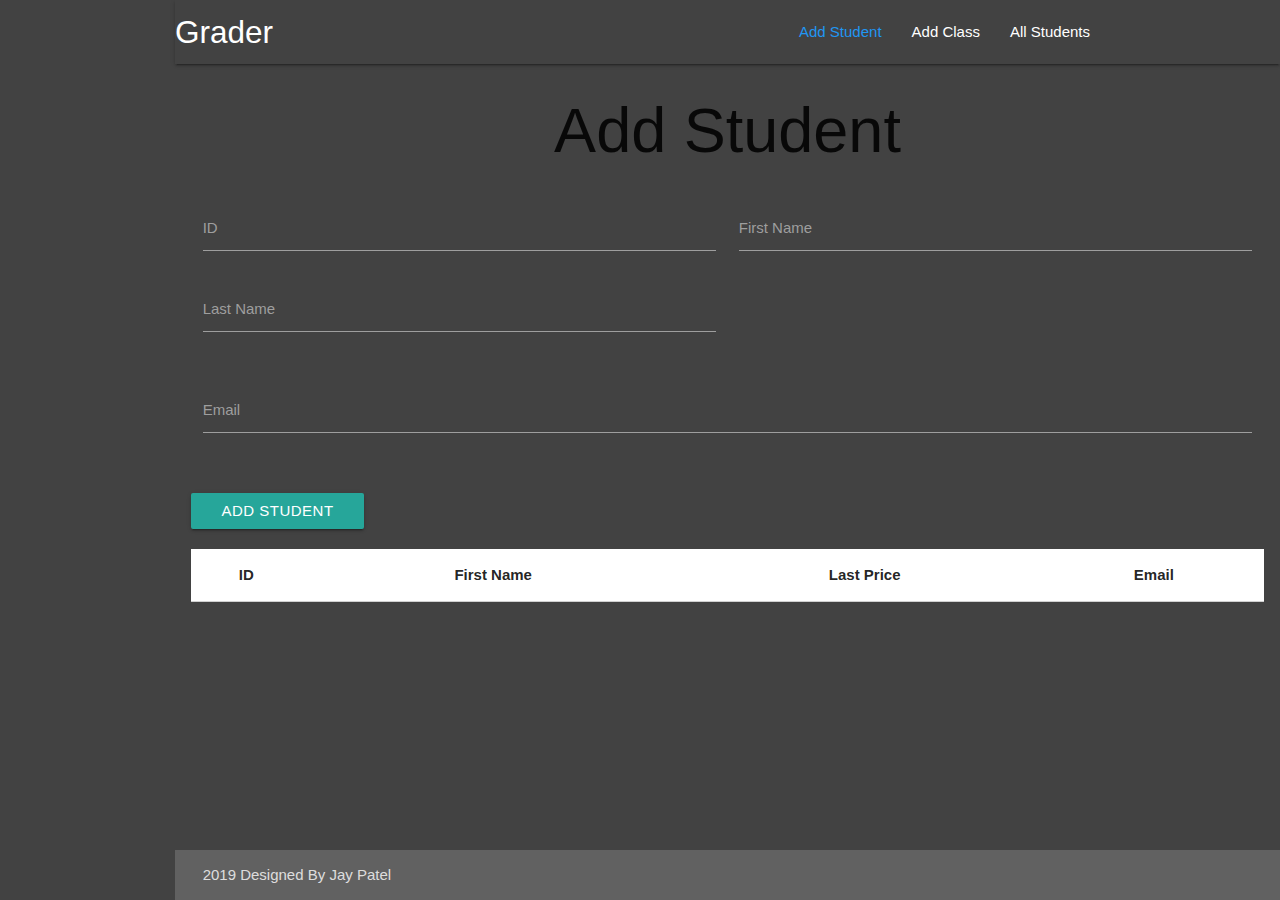
==== MyWebApp/src/main/webapp/addStudent.html @ 0584c745 "initial commit" ====
<!DOCTYPE html>
<html lang="en">
<head>
    <meta http-equiv="X-UA-Compatible" content="IE=edge"/>
    <title>J-Grader</title>
    <link type="text/css" rel="stylesheet" href="css/materialize.min.css" media="screen"/>
    <link type="text/css" rel="stylesheet" href="css/style.css" media="screen"/>
    <link type="text/css" rel="stylesheet" href="css/codemirror/codemirror.css" media="screen"/>
    <link href="https://fonts.googleapis.com/icon?family=Material+Icons" rel="stylesheet">
    <script type="text/javascript" src="js/jquery-3.2.1.min.js"></script>
    <script type="text/javascript" src="js/materialize.min.js"></script>
    <script type="text/javascript" src="js/moment.min.js"></script>
    <script type="text/javascript" src="js/scripts.js"></script>
    <script type="text/javascript" src="js/vkbeautify.js"></script>
    <script type="text/javascript" src="js/codemirror/codemirror.js"></script>
    <script type="text/javascript" src="js/codemirror/mode/xml/xml.js"></script>
    <script>
            //Make sure that we have an auth-key. This doesn't ensure that its valid.
            //Only that one exists in local storage, there's really no need to ensure its
            //validity since all subsequent API calls would fail with an invalid Authorization header.
            //The worst case is that someone can get to a broken index page and make no API calls.

        </script>
</head>
<body class="grey darken-3">
<header>

    <nav>
        <div class="nav-wrapper grey darken-3">
            <a href="" class="brand-logo white-text">Grader</a>
            <ul id="nav-mobile" class="right hide-on-med-and-down">
                <li><a class="blue-text" href="">Add Student</a></li>
                <li><a class="white-text" href="">Add Class</a></li>
                <li><a class="white-text" href="">All Students</a></li>
            </ul>
        </div>
    </nav>

</header>
<main>

    <div class="container">
        <div class="row">
            <h1 class="center">Add Student</h1>
            <form class="col s12">
                <div class="row">
                    <div class="input-field col s6">
                        <input id="student_id" type="number" class="validate">
                        <label for="student_id">ID</label>
                    </div>
                    <div class="input-field col s6 darken-3">
                        <input id="first_name" type="text" class="validate">
                        <label for="first_name">First Name</label>
                    </div>
                    <div class="input-field col s6">
                        <input id="last_name" type="text" class="validate">
                        <label for="last_name">Last Name</label>
                    </div>
                </div>
                <div class="row">
                    <div class="input-field col s12">
                        <input id="email" type="email" class="validate">
                        <label for="email">Email</label>
                    </div>
                </div>
            </form>
        </div>
    </div>
    <div class="container">
        <div class="row">
            <a class="waves-effect waves-light btn" onclick="validate()">Add Student</a>
        </div>
    </div>
    <div class="container">
        <div class="row">
            <table id="student-table" class="responsive-table centered highlight" bgcolor="white">
                <thead>
                <tr>
                    <th>ID</th>
                    <th>First Name</th>
                    <th>Last Price</th>
                    <th>Email</th>
                </tr>
                </thead>

                <tbody>
                <tr>
                </tr>
                </tbody>
            </table>
            <div class="col s12 red white-text hide" id="errorArea">
            </div>
            <!--Success message-->
            <div class="col s12 green darken-3 white-text hide" id="successArea">
            </div>
        </div>
    </div>
</main>
<footer class="page-footer grey darken-3 hide-on-med-and-down">
    <div class="container">
        <div class="right" id="txt"></div>
    </div>
</footer>
<footer class="page-footer grey darken-3 hide-on-med-and-down">
    <div class="footer-copyright grey darken-2">
        <div class="container">2019 Designed By Jay Patel </div>
    </div>
</footer>
<script>
    document.addEventListener('DOMContentLoaded', function() {
    var colElems = document.querySelectorAll('.collapsible');
                var toolElems = document.querySelectorAll('.tooltipped');

    });

        // append row to the HTML table
        function appendRow() {
            var tbl = document.getElementById('student-table'), // table reference
                row = tbl.insertRow(tbl.rows.length),      // append table row
                i;
                console.log("inside appendRow");
                console.log(document.getElementById("student_id").value);
                createCell(row.insertCell(0), document.getElementById("student_id").value, 'row');
                createCell(row.insertCell(1), document.getElementById("first_name").value, 'row');
                createCell(row.insertCell(2), document.getElementById("last_name").value, 'row');
                createCell(row.insertCell(3), document.getElementById("email").value, 'row');
                clearAll();

        }

        // create DIV element and append to the table cell
        function createCell(cell, text, style) {
            var div = document.createElement('div'), // create DIV element
                txt = document.createTextNode(text); // create text node
            div.appendChild(txt);                    // append text node to the DIV
            div.setAttribute('class', style);        // set DIV class attribute
            div.setAttribute('className', style);    // set DIV class attribute for IE (?!)
            cell.appendChild(div);                   // append DIV to the table cell
        }


        function clearAll(){
          console.log("inside ClearAll");
          document.getElementById("student_id").value = null;
          document.getElementById("first_name").value = null;
          document.getElementById("last_name").value = null;
          document.getElementById("email").value = null
        }

        function validate(){
          console.log("inside validate");
          if(document.getElementById("student_id").value == ""){
            console.log("ID empty");
            alert("Id is empty");
          }
          else if(document.getElementById("first_name").value == ""){
             alert("First name is empty");
          }
          else if (document.getElementById("last_name").value == ""){
            alert("Last Name is empty");
          }
          else{
            appendRow();
          }
        }
        </script>
</body>
</html>
---- MyWebApp/src/main/webapp/css/style.css ----
/**Don't use the Roboto Fonts*/
html {
    font-family: GillSans, Calibri, Trebuchet, sans-serif;
}

body {
    display: flex;
    min-height: 100vh;
    flex-direction: column;
}
.noClick {
    pointer-events: none;
}
/*Tab styling*/
.tabs .tab a  {
    color: black;
}
.tabs .tab a:hover {
    color: #1976D2;
}
.tabs .indicator {
    background-color: #1976D2;
    height: 5px;
}
.tabs a.active {
    color: #1976D2 !important;
}
h6 {
    color: grey;
}
.container {
    width: 95%;
    max-width: 2000px;
}
.mdnHistoryRow {
    font-size: 12px;
}
main {
    flex: 1 0 auto;
}
.error {
    font-size: 11px;
}

.hidden {
    visibility: hidden;
}

.visible {
    visibility: visible;
}

header, main, footer {
  padding-left: 175px;
}

.side-nav a {
    padding: 0 0 0 10px !important;
}

.side-nav .userView {
    margin-bottom: 0;
    line-height: 0;
    padding: 50px 10px 10px 10px;
}

.side-nav .brand-logo {
    width: 65%;
    max-height: 75%;
    max-width: 210%;
    min-width: 85px;
    margin-top: 15px;
    margin-left: 10px;
}
.side-nav .side-link {
    font-size: 0.8em;
    padding: 0;
}

.side-nav a.btn {
    font-size: 10px;
    height: 35px;
    line-height: 35px;
    margin: 0 0 20px 0;
    padding: 0 0 10px 0;
}
.side-nav .side-link-submenu-entry {
    padding-left: 20px !important;
}
.nav-wrapper .right {
    padding-right: 175px;
}
.nav-wrapper .left {
    margin-left: 10px;
}
.capitalize{
  text-transform:capitalize;
   display:inline-block
}

@media only screen and (max-width : 992px) {
  header, main, footer {
    padding-left: 0;
  }
  .nav-wrapper .right {
      padding-right: 0;
  }
}
---- MyWebApp/src/main/webapp/css/codemirror/codemirror.css ----
/* BASICS */

.CodeMirror {
  /* Set height, width, borders, and global font properties here */
  font-family: monospace;
  height: 300px;
  color: black;
}

/* PADDING */

.CodeMirror-lines {
  padding: 4px 0; /* Vertical padding around content */
}
.CodeMirror pre {
  padding: 0 4px; /* Horizontal padding of content */
}

.CodeMirror-scrollbar-filler, .CodeMirror-gutter-filler {
  background-color: white; /* The little square between H and V scrollbars */
}

/* GUTTER */

.CodeMirror-gutters {
  border-right: 1px solid #ddd;
  background-color: #f7f7f7;
  white-space: nowrap;
}
.CodeMirror-linenumbers {}
.CodeMirror-linenumber {
  padding: 0 3px 0 5px;
  min-width: 20px;
  text-align: right;
  color: #999;
  white-space: nowrap;
}

.CodeMirror-guttermarker { color: black; }
.CodeMirror-guttermarker-subtle { color: #999; }

/* CURSOR */

.CodeMirror-cursor {
  border-left: 1px solid black;
  border-right: none;
  width: 0;
}
/* Shown when moving in bi-directional text */
.CodeMirror div.CodeMirror-secondarycursor {
  border-left: 1px solid silver;
}
.cm-fat-cursor .CodeMirror-cursor {
  width: auto;
  border: 0 !important;
  background: #7e7;
}
.cm-fat-cursor div.CodeMirror-cursors {
  z-index: 1;
}

.cm-animate-fat-cursor {
  width: auto;
  border: 0;
  -webkit-animation: blink 1.06s steps(1) infinite;
  -moz-animation: blink 1.06s steps(1) infinite;
  animation: blink 1.06s steps(1) infinite;
  background-color: #7e7;
}
@-moz-keyframes blink {
  0% {}
  50% { background-color: transparent; }
  100% {}
}
@-webkit-keyframes blink {
  0% {}
  50% { background-color: transparent; }
  100% {}
}
@keyframes blink {
  0% {}
  50% { background-color: transparent; }
  100% {}
}

/* Can style cursor different in overwrite (non-insert) mode */
.CodeMirror-overwrite .CodeMirror-cursor {}

.cm-tab { display: inline-block; text-decoration: inherit; }

.CodeMirror-rulers {
  position: absolute;
  left: 0; right: 0; top: -50px; bottom: -20px;
  overflow: hidden;
}
.CodeMirror-ruler {
  border-left: 1px solid #ccc;
  top: 0; bottom: 0;
  position: absolute;
}

/* DEFAULT THEME */

.cm-s-default .cm-header {color: blue;}
.cm-s-default .cm-quote {color: #090;}
.cm-negative {color: #d44;}
.cm-positive {color: #292;}
.cm-header, .cm-strong {font-weight: bold;}
.cm-em {font-style: italic;}
.cm-link {text-decoration: underline;}
.cm-strikethrough {text-decoration: line-through;}

.cm-s-default .cm-keyword {color: #708;}
.cm-s-default .cm-atom {color: #219;}
.cm-s-default .cm-number {color: #164;}
.cm-s-default .cm-def {color: #00f;}
.cm-s-default .cm-variable,
.cm-s-default .cm-punctuation,
.cm-s-default .cm-property,
.cm-s-default .cm-operator {}
.cm-s-default .cm-variable-2 {color: #05a;}
.cm-s-default .cm-variable-3 {color: #085;}
.cm-s-default .cm-comment {color: #a50;}
.cm-s-default .cm-string {color: #a11;}
.cm-s-default .cm-string-2 {color: #f50;}
.cm-s-default .cm-meta {color: #555;}
.cm-s-default .cm-qualifier {color: #555;}
.cm-s-default .cm-builtin {color: #30a;}
.cm-s-default .cm-bracket {color: #997;}
.cm-s-default .cm-tag {color: #00f;} /*Thanks to Scott Stephan for finding this color - if it breaks something find him, it is his fault*/
.cm-s-default .cm-attribute {color: #00c;}
.cm-s-default .cm-hr {color: #999;}
.cm-s-default .cm-link {color: #00c;}

.cm-s-default .cm-error {color: #f00;}
.cm-invalidchar {color: #f00;}

.CodeMirror-composing { border-bottom: 2px solid; }

/* Default styles for common addons */

div.CodeMirror span.CodeMirror-matchingbracket {color: #0f0;}
div.CodeMirror span.CodeMirror-nonmatchingbracket {color: #f22;}
.CodeMirror-matchingtag { background: rgba(255, 150, 0, .3); }
.CodeMirror-activeline-background {background: #e8f2ff;}

/* STOP */

/* The rest of this file contains styles related to the mechanics of
   the editor. You probably shouldn't touch them. */

.CodeMirror {
  position: relative;
  overflow: hidden;
  background: white;
}

.CodeMirror-scroll {
  overflow: scroll !important; /* Things will break if this is overridden */
  /* 30px is the magic margin used to hide the element's real scrollbars */
  /* See overflow: hidden in .CodeMirror */
  margin-bottom: -30px; margin-right: -30px;
  padding-bottom: 30px;
  height: 100%;
  outline: none; /* Prevent dragging from highlighting the element */
  position: relative;
}
.CodeMirror-sizer {
  position: relative;
  border-right: 30px solid transparent;
}

/* The fake, visible scrollbars. Used to force redraw during scrolling
   before actual scrolling happens, thus preventing shaking and
   flickering artifacts. */
.CodeMirror-vscrollbar, .CodeMirror-hscrollbar, .CodeMirror-scrollbar-filler, .CodeMirror-gutter-filler {
  position: absolute;
  z-index: 6;
  display: none;
}
.CodeMirror-vscrollbar {
  right: 0; top: 0;
  overflow-x: hidden;
  overflow-y: scroll;
}
.CodeMirror-hscrollbar {
  bottom: 0; left: 0;
  overflow-y: hidden;
  overflow-x: scroll;
}
.CodeMirror-scrollbar-filler {
  right: 0; bottom: 0;
}
.CodeMirror-gutter-filler {
  left: 0; bottom: 0;
}

.CodeMirror-gutters {
  position: absolute; left: 0; top: 0;
  min-height: 100%;
  z-index: 3;
}
.CodeMirror-gutter {
  white-space: normal;
  height: 100%;
  display: inline-block;
  vertical-align: top;
  margin-bottom: -30px;
}
.CodeMirror-gutter-wrapper {
  position: absolute;
  z-index: 4;
  background: none !important;
  border: none !important;
}
.CodeMirror-gutter-background {
  position: absolute;
  top: 0; bottom: 0;
  z-index: 4;
}
.CodeMirror-gutter-elt {
  position: absolute;
  cursor: default;
  z-index: 4;
}
.CodeMirror-gutter-wrapper {
  -webkit-user-select: none;
  -moz-user-select: none;
  user-select: none;
}

.CodeMirror-lines {
  cursor: text;
  min-height: 1px; /* prevents collapsing before first draw */
}
.CodeMirror pre {
  /* Reset some styles that the rest of the page might have set */
  -moz-border-radius: 0; -webkit-border-radius: 0; border-radius: 0;
  border-width: 0;
  background: transparent;
  font-family: inherit;
  font-size: inherit;
  margin: 0;
  white-space: pre;
  word-wrap: normal;
  line-height: inherit;
  color: inherit;
  z-index: 2;
  position: relative;
  overflow: visible;
  -webkit-tap-highlight-color: transparent;
  -webkit-font-variant-ligatures: contextual;
  font-variant-ligatures: contextual;
}
.CodeMirror-wrap pre {
  word-wrap: break-word;
  white-space: pre-wrap;
  word-break: normal;
}

.CodeMirror-linebackground {
  position: absolute;
  left: 0; right: 0; top: 0; bottom: 0;
  z-index: 0;
}

.CodeMirror-linewidget {
  position: relative;
  z-index: 2;
  overflow: auto;
}

.CodeMirror-widget {}

.CodeMirror-code {
  outline: none;
}

/* Force content-box sizing for the elements where we expect it */
.CodeMirror-scroll,
.CodeMirror-sizer,
.CodeMirror-gutter,
.CodeMirror-gutters,
.CodeMirror-linenumber {
  -moz-box-sizing: content-box;
  box-sizing: content-box;
}

.CodeMirror-measure {
  position: absolute;
  width: 100%;
  height: 0;
  overflow: hidden;
  visibility: hidden;
}

.CodeMirror-cursor {
  position: absolute;
  pointer-events: none;
}
.CodeMirror-measure pre { position: static; }

div.CodeMirror-cursors {
  visibility: hidden;
  position: relative;
  z-index: 3;
}
div.CodeMirror-dragcursors {
  visibility: visible;
}

.CodeMirror-focused div.CodeMirror-cursors {
  visibility: visible;
}

.CodeMirror-selected { background: #d9d9d9; }
.CodeMirror-focused .CodeMirror-selected { background: #d7d4f0; }
.CodeMirror-crosshair { cursor: crosshair; }
.CodeMirror-line::selection, .CodeMirror-line > span::selection, .CodeMirror-line > span > span::selection { background: #d7d4f0; }
.CodeMirror-line::-moz-selection, .CodeMirror-line > span::-moz-selection, .CodeMirror-line > span > span::-moz-selection { background: #d7d4f0; }

.cm-searching {
  background: #ffa;
  background: rgba(255, 255, 0, .4);
}

/* Used to force a border model for a node */
.cm-force-border { padding-right: .1px; }

@media print {
  /* Hide the cursor when printing */
  .CodeMirror div.CodeMirror-cursors {
    visibility: hidden;
  }
}

/* See issue #2901 */
.cm-tab-wrap-hack:after { content: ''; }

/* Help users use markselection to safely style text background */
span.CodeMirror-selectedtext { background: none; }
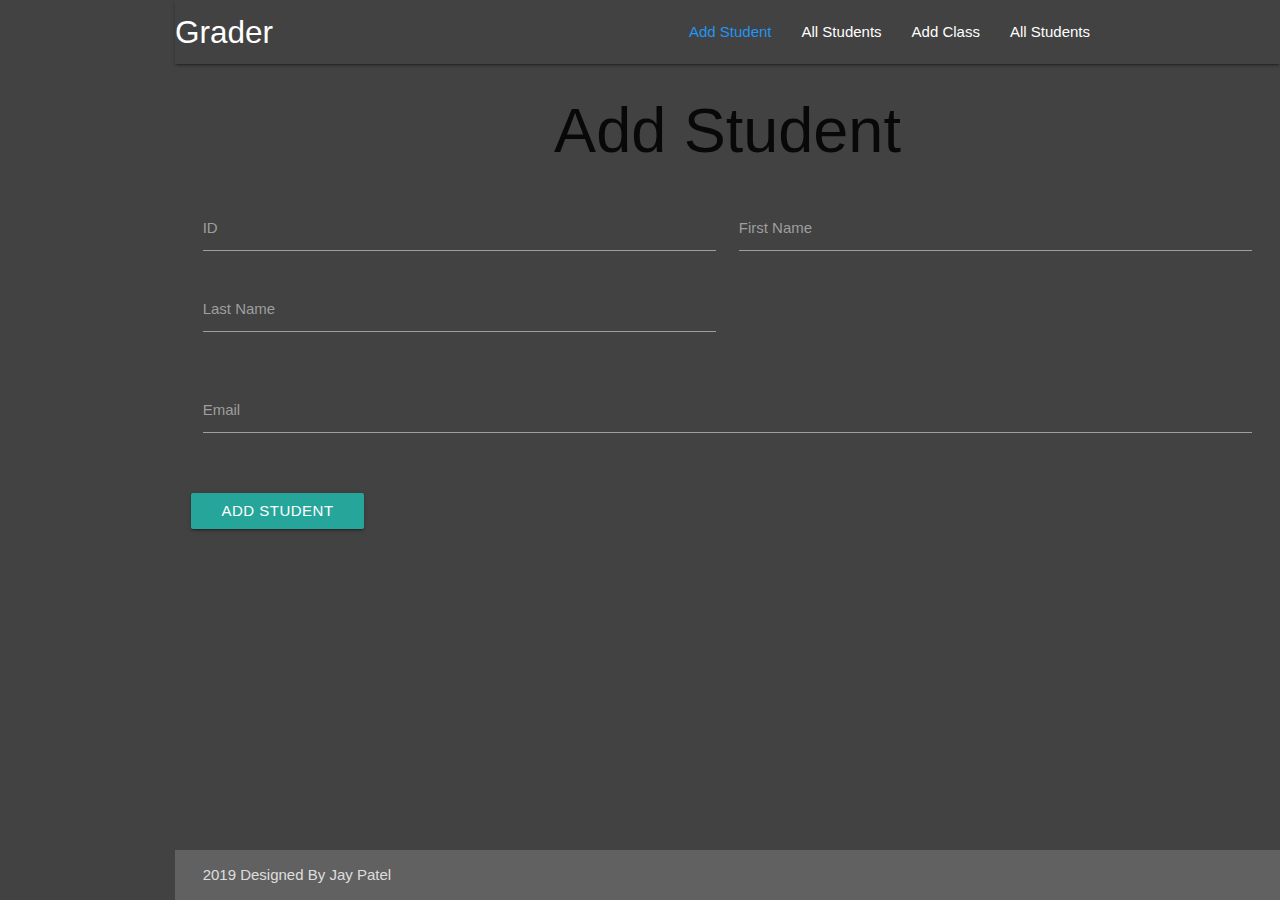
==== commit fa6e5aaa: "all the changes" ====
--- a/MyWebApp/src/main/webapp/addStudent.html
+++ b/MyWebApp/src/main/webapp/addStudent.html
@@ -8,7 +8,7 @@
     <link type="text/css" rel="stylesheet" href="css/codemirror/codemirror.css" media="screen"/>
     <link href="https://fonts.googleapis.com/icon?family=Material+Icons" rel="stylesheet">
     <script type="text/javascript" src="js/jquery-3.2.1.min.js"></script>
-    <script type="text/javascript" src="js/materialize.min.js"></script>
+    <script src="js/materialize.min.js" type="text/javascript"></script>
     <script type="text/javascript" src="js/moment.min.js"></script>
     <script type="text/javascript" src="js/scripts.js"></script>
     <script type="text/javascript" src="js/vkbeautify.js"></script>
@@ -29,9 +29,10 @@
         <div class="nav-wrapper grey darken-3">
             <a href="" class="brand-logo white-text">Grader</a>
             <ul id="nav-mobile" class="right hide-on-med-and-down">
-                <li><a class="blue-text" href="">Add Student</a></li>
-                <li><a class="white-text" href="">Add Class</a></li>
-                <li><a class="white-text" href="">All Students</a></li>
+                <li><a class="blue-text" href="addStudent.html">Add Student</a></li>
+                <li><a class="white-text" href="allStudents.html">All Students</a></li>
+                <li><a class="white-text" href="status.html">Add Class</a></li>
+                <li><a class="white-text" href="tools.html">All Students</a></li>
             </ul>
         </div>
     </nav>
@@ -68,31 +69,7 @@
     </div>
     <div class="container">
         <div class="row">
-            <a class="waves-effect waves-light btn" onclick="validate()">Add Student</a>
-        </div>
-    </div>
-    <div class="container">
-        <div class="row">
-            <table id="student-table" class="responsive-table centered highlight" bgcolor="white">
-                <thead>
-                <tr>
-                    <th>ID</th>
-                    <th>First Name</th>
-                    <th>Last Price</th>
-                    <th>Email</th>
-                </tr>
-                </thead>
-
-                <tbody>
-                <tr>
-                </tr>
-                </tbody>
-            </table>
-            <div class="col s12 red white-text hide" id="errorArea">
-            </div>
-            <!--Success message-->
-            <div class="col s12 green darken-3 white-text hide" id="successArea">
-            </div>
+            <a class="waves-effect waves-light btn" id="add_student" onclick="validate()">Add Student</a>
         </div>
     </div>
 </main>
@@ -108,44 +85,13 @@
 </footer>
 <script>
     document.addEventListener('DOMContentLoaded', function() {
-    var colElems = document.querySelectorAll('.collapsible');
-                var toolElems = document.querySelectorAll('.tooltipped');
+        var colElems = document.querySelectorAll('.collapsible');
+        var toolElems = document.querySelectorAll('.tooltipped');
 
     });
 
-        // append row to the HTML table
-        function appendRow() {
-            var tbl = document.getElementById('student-table'), // table reference
-                row = tbl.insertRow(tbl.rows.length),      // append table row
-                i;
-                console.log("inside appendRow");
-                console.log(document.getElementById("student_id").value);
-                createCell(row.insertCell(0), document.getElementById("student_id").value, 'row');
-                createCell(row.insertCell(1), document.getElementById("first_name").value, 'row');
-                createCell(row.insertCell(2), document.getElementById("last_name").value, 'row');
-                createCell(row.insertCell(3), document.getElementById("email").value, 'row');
-                clearAll();
 
-        }
-
-        // create DIV element and append to the table cell
-        function createCell(cell, text, style) {
-            var div = document.createElement('div'), // create DIV element
-                txt = document.createTextNode(text); // create text node
-            div.appendChild(txt);                    // append text node to the DIV
-            div.setAttribute('class', style);        // set DIV class attribute
-            div.setAttribute('className', style);    // set DIV class attribute for IE (?!)
-            cell.appendChild(div);                   // append DIV to the table cell
-        }
-
-
-        function clearAll(){
-          console.log("inside ClearAll");
-          document.getElementById("student_id").value = null;
-          document.getElementById("first_name").value = null;
-          document.getElementById("last_name").value = null;
-          document.getElementById("email").value = null
-        }
+    var studentsName;
 
         function validate(){
           console.log("inside validate");
@@ -159,9 +105,47 @@
           else if (document.getElementById("last_name").value == ""){
             alert("Last Name is empty");
           }
+          else if(document.getElementById("email").value != ""){
+            if((document.getElementById("email").value).includes(" ") || !(document.getElementById("email").value).includes(".") || !(document.getElementById("email").value).includes("@")){
+                alert("Email format is not correct");
+            }
+            else{
+                addStudent(document.getElementById("first_name").value,document.getElementById("last_name").value,document.getElementById("student_id").value,document.getElementById("email").value)
+            }
+          }
           else{
-            appendRow();
+            addStudent(document.getElementById("first_name").value,document.getElementById("last_name").value,document.getElementById("student_id").value,document.getElementById("email").value)
           }
+        }
+
+        //This function add a student
+            function addStudent(firstName,lastName,studentId,email){
+                var studentToPost = {"studentId":studentId,"firstname":firstName, "lastname":lastName, "email":email};
+                var jsonData = JSON.stringify(studentToPost);
+                    $.ajax({
+                      type: 'POST',
+                      url: "http://localhost:8080/add/student",
+                      data: jsonData,
+                      contentType: "application/json"
+                    }, function() {
+                       console.log("getJSON error.");
+                   }).done(function() {
+                       console.log("getStudent completed");
+                       M.toast({html: 'Student added', classes: 'rounded green'});
+                       clearAll();
+                   }).fail(function() {
+                       console.log("getStudent failed.");
+                       M.toast({html: 'Failed to add Student', classes: 'rounded red'});
+                   });
+                }
+
+         //clears all the fields
+         function clearAll(){
+          console.log("inside ClearAll");
+          document.getElementById("student_id").value = null;
+          document.getElementById("first_name").value = null;
+          document.getElementById("last_name").value = null;
+          document.getElementById("email").value = null
         }
         </script>
 </body>
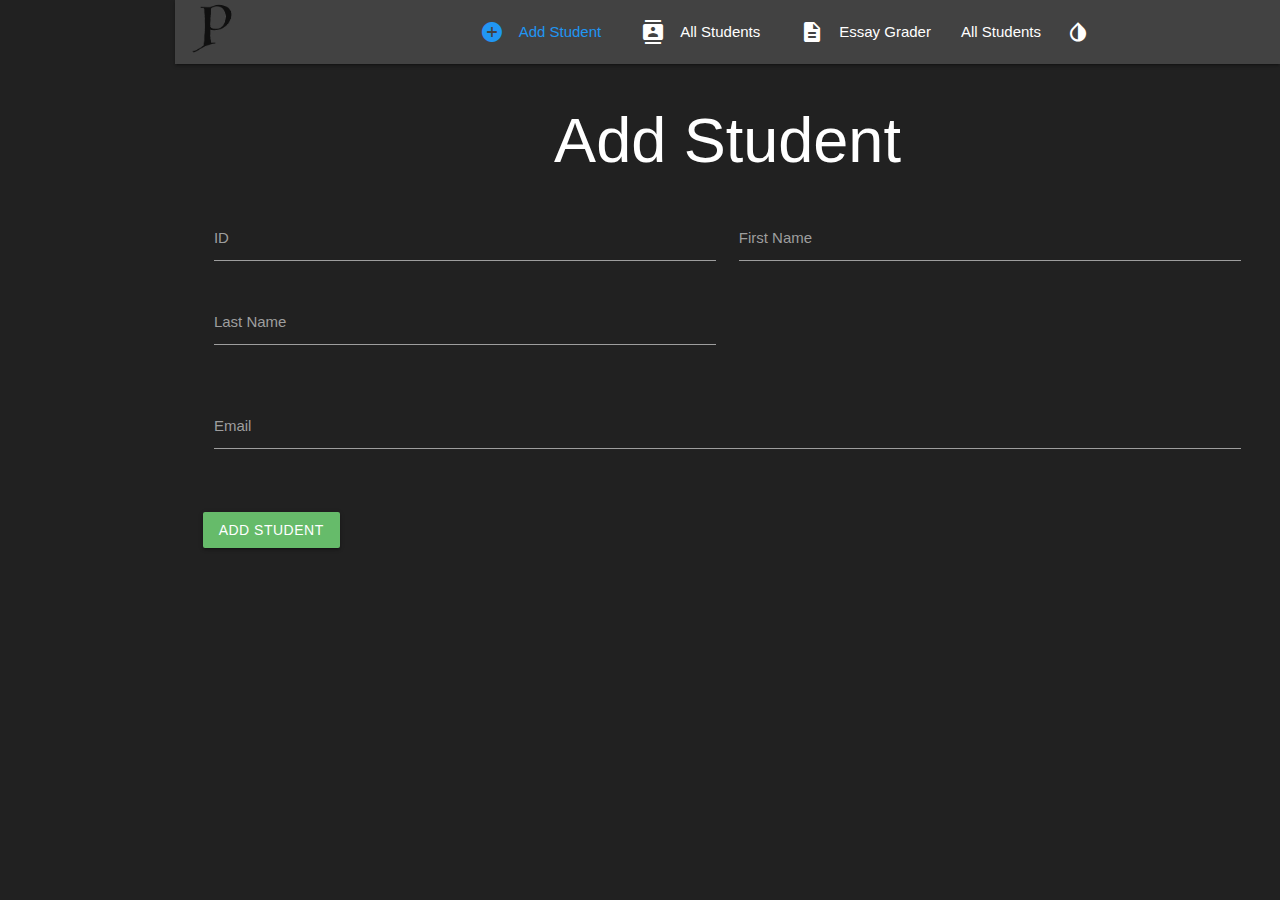
==== commit 0cb80c1a: "adding all the changes" ====
--- a/MyWebApp/src/main/webapp/addStudent.html
+++ b/MyWebApp/src/main/webapp/addStudent.html
@@ -2,13 +2,13 @@
 <html lang="en">
 <head>
     <meta http-equiv="X-UA-Compatible" content="IE=edge"/>
-    <title>J-Grader</title>
-    <link type="text/css" rel="stylesheet" href="css/materialize.min.css" media="screen"/>
+    <title>Grader</title>
+    <link type="text/css" rel="stylesheet" href="materialize.min.css" media="screen"/>
     <link type="text/css" rel="stylesheet" href="css/style.css" media="screen"/>
     <link type="text/css" rel="stylesheet" href="css/codemirror/codemirror.css" media="screen"/>
     <link href="https://fonts.googleapis.com/icon?family=Material+Icons" rel="stylesheet">
     <script type="text/javascript" src="js/jquery-3.2.1.min.js"></script>
-    <script src="js/materialize.min.js" type="text/javascript"></script>
+    <script type="text/javascript" src="js/materialize.min.js"></script>
     <script type="text/javascript" src="js/moment.min.js"></script>
     <script type="text/javascript" src="js/scripts.js"></script>
     <script type="text/javascript" src="js/vkbeautify.js"></script>
@@ -22,19 +22,21 @@
 
         </script>
 </head>
-<body class="grey darken-3">
+<body class="grey darken-4 white-text darkTheme themeable">
 <header>
 
     <nav>
         <div class="nav-wrapper grey darken-3">
-            <a href="" class="brand-logo white-text">Grader</a>
-            <ul id="nav-mobile" class="right hide-on-med-and-down">
-                <li><a class="blue-text" href="addStudent.html">Add Student</a></li>
-                <li><a class="white-text" href="allStudents.html">All Students</a></li>
-                <li><a class="white-text" href="status.html">Add Class</a></li>
-                <li><a class="white-text" href="tools.html">All Students</a></li>
-            </ul>
-        </div>
+      <a href="index.html"><img class = "brand-logo" src="images/myLogo.png" width="7.5%" height="auto"></a>
+      <ul id="nav-mobile" class="right hide-on-med-and-down">
+        <li><a class="blue-text" href="addStudent.html"><i class="material-icons left blue-text">add_circle</i>Add Student</a></li>
+        <li><a class="white-text tooltipped" data-position="bottom" data-tooltip="To see all the students." href="allStudents.html"><i class="material-icons left">contacts</i>All Students</a></li>
+        <li><a class="white-text tooltipped" data-position="bottom" data-tooltip="To grade new Essay." href="EssayGrader.html"><i class="material-icons left">description</i>Essay Grader</a></li>
+        <li><a class="white-text" href="tools.html">All Students</a></li>
+        <li class="hide-on-small-and-down tooltipped" data-position="bottom" data-tooltip="Click here to change the color of the page" onclick="invertColors()"><i class="material-icons left" id = "invert-colors">invert_colors</i></li>
+
+      </ul>
+    </div>
     </nav>
 
 </header>
@@ -46,21 +48,21 @@
             <form class="col s12">
                 <div class="row">
                     <div class="input-field col s6">
-                        <input id="student_id" type="number" class="validate">
+                        <input id="student_id" type="number" class="validate themeable">
                         <label for="student_id">ID</label>
                     </div>
                     <div class="input-field col s6 darken-3">
-                        <input id="first_name" type="text" class="validate">
+                        <input id="first_name" type="text" class="validate themeable">
                         <label for="first_name">First Name</label>
                     </div>
                     <div class="input-field col s6">
-                        <input id="last_name" type="text" class="validate">
+                        <input id="last_name" type="text" class="validate themeable">
                         <label for="last_name">Last Name</label>
                     </div>
                 </div>
                 <div class="row">
                     <div class="input-field col s12">
-                        <input id="email" type="email" class="validate">
+                        <input id="email" type="email" class="validate themeable">
                         <label for="email">Email</label>
                     </div>
                 </div>
@@ -69,34 +71,35 @@
     </div>
     <div class="container">
         <div class="row">
-            <a class="waves-effect waves-light btn" id="add_student" onclick="validate()">Add Student</a>
+            <a class="waves-effect waves-light green lighten-1 btn" id="add_student" onclick="validate()">ADD STUDENT</a>
         </div>
     </div>
 </main>
-<footer class="page-footer grey darken-3 hide-on-med-and-down">
-    <div class="container">
-        <div class="right" id="txt"></div>
-    </div>
-</footer>
-<footer class="page-footer grey darken-3 hide-on-med-and-down">
-    <div class="footer-copyright grey darken-2">
-        <div class="container">2019 Designed By Jay Patel </div>
-    </div>
-</footer>
-<script>
-    document.addEventListener('DOMContentLoaded', function() {
-        var colElems = document.querySelectorAll('.collapsible');
-        var toolElems = document.querySelectorAll('.tooltipped');
-
-    });
 
 
-    var studentsName;
+<script >
+    $(document).ready(function() {
+                $('.tooltipped').tooltip();
+                       updateTheme();
+
+                   });
+     document.addEventListener('DOMContentLoaded', function() {
+    var elems = document.querySelectorAll('.collapsible');
+    var instances = M.Collapsible.init(elems, options);
+  });
+
+    window.onload = function() {
+        getAllStudents();
+    };
+
+
+    var allStudents;
+    var studentIds = [];
+    var studentEmails = [];
 
         function validate(){
           console.log("inside validate");
           if(document.getElementById("student_id").value == ""){
-            console.log("ID empty");
             alert("Id is empty");
           }
           else if(document.getElementById("first_name").value == ""){
@@ -105,37 +108,78 @@
           else if (document.getElementById("last_name").value == ""){
             alert("Last Name is empty");
           }
-          else if(document.getElementById("email").value != ""){
-            if((document.getElementById("email").value).includes(" ") || !(document.getElementById("email").value).includes(".") || !(document.getElementById("email").value).includes("@")){
-                alert("Email format is not correct");
+          else if(document.getElementById("email").value == ""){
+              alert("email field is empty");
+          }
+          else if(document.getElementById("email").value != "" || document.getElementById("student_id").value != "" ){
+            if(!((document.getElementById("email").value).includes(" ") || !(document.getElementById("email").value).includes(".") || !(document.getElementById("email").value).includes("@"))){
+                if(!studentEmails.includes(document.getElementById("email").value)){
+                    if(!studentIds.includes(document.getElementById("student_id").value)){
+                        if((document.getElementById("student_id").value).length != 9){
+                            alert("Student ID should be of length 9, Please make sure");
+                        }
+                        else{
+                            first_name = document.getElementById("first_name").value.charAt(0).toUpperCase() + document.getElementById("first_name").value.slice(1);
+                            last_name = document.getElementById("last_name").value.charAt(0).toUpperCase() + document.getElementById("last_name").value.slice(1);
+                            email = document.getElementById("email").value.charAt(0).toUpperCase() + document.getElementById("email").value.slice(1);
+                            addStudent(first_name,last_name,document.getElementById("student_id").value,email)
+                        }
+                    }
+                    else{
+                       alert("Student with Student ID "+document.getElementById("student_id").value+ " already exists");
+                    }
+                }
+                else{
+                    alert("Student with this email already exists");
+                }
             }
-            else{
-                addStudent(document.getElementById("first_name").value,document.getElementById("last_name").value,document.getElementById("student_id").value,document.getElementById("email").value)
+            if(studentIds.includes(studentId)){
+                    alert("studentId already Exists");
             }
-          }
-          else{
-            addStudent(document.getElementById("first_name").value,document.getElementById("last_name").value,document.getElementById("student_id").value,document.getElementById("email").value)
           }
         }
 
         //This function add a student
             function addStudent(firstName,lastName,studentId,email){
-                var studentToPost = {"studentId":studentId,"firstname":firstName, "lastname":lastName, "email":email};
-                var jsonData = JSON.stringify(studentToPost);
-                    $.ajax({
-                      type: 'POST',
-                      url: "http://localhost:8080/add/student",
-                      data: jsonData,
-                      contentType: "application/json"
-                    }, function() {
+                    var studentToPost = {"studentId":studentId,"firstname":firstName, "lastname":lastName, "email":email};
+                    var jsonData = JSON.stringify(studentToPost);
+                        $.ajax({
+                          type: 'POST',
+                          url: "http://localhost:8080/add/student",
+                          data: jsonData,
+                          contentType: "application/json"
+                        }, function() {
+                           console.log("getJSON error.");
+                       }).done(function() {
+                           studentIds.push(studentId);
+                            studentEmails.push(email);
+                           console.log("getStudent completed");
+                           M.toast({html: 'Student added', classes: 'rounded green'});
+                           clearAll();
+                       }).fail(function() {
+                           console.log("getStudent failed.");
+                           M.toast({html: 'Failed to add Student', classes: 'rounded red'});
+                       });
+                }
+
+                //This function get the student
+               function getAllStudents() {
+                   console.log("Requesting List of Students")
+                   console.log("Requesting List of Students")
+                    $.when($.getJSON("/students", function(data) {
+                       console.log("Data recieved:");
+                       allStudents = data;
+                       for(i=0;i<allStudents.length;i++){
+                            var student = allStudents[i];
+                            studentIds.push(student.studentId);
+                            studentEmails.push(student.email);
+                         }
+                   }, function() {
                        console.log("getJSON error.");
-                   }).done(function() {
-                       console.log("getStudent completed");
-                       M.toast({html: 'Student added', classes: 'rounded green'});
-                       clearAll();
+                   })).done(function() {
+                       console.log("Students details GET completed.");
                    }).fail(function() {
-                       console.log("getStudent failed.");
-                       M.toast({html: 'Failed to add Student', classes: 'rounded red'});
+                       console.log("Students details GET failed.");
                    });
                 }
 
